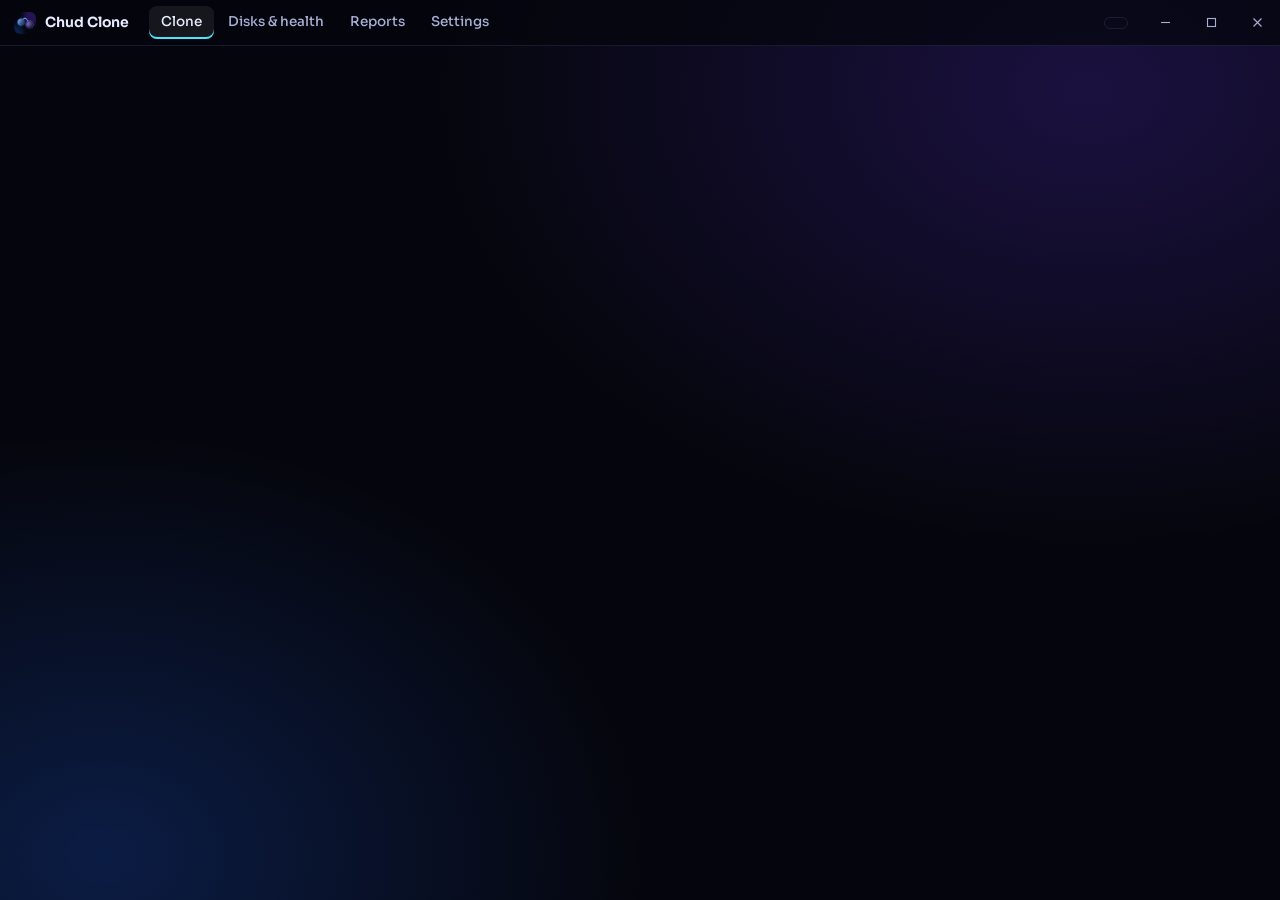
==== crates/app/ui/index.html @ 0db182b3 "Chud Clone 0.1.0: disk cloning and diagnostics for Windows - Rust engine (crates/core): GPT/MBR clon" ====
<!doctype html>
<html lang="fr">
  <head>
    <meta charset="utf-8" />
    <meta name="viewport" content="width=device-width, initial-scale=1" />
    <title>Chud Clone</title>
    <link rel="stylesheet" href="style.css" />
  </head>
  <body>
    <canvas id="cosmos"></canvas>
    <div id="app">
      <header class="titlebar" data-tauri-drag-region>
        <div class="brand"><img src="logo.png" alt="" /><span>Chud Clone</span></div>
        <nav>
          <button data-view="clone" class="active" data-fr="Cloner" data-en="Clone">Cloner</button>
          <button data-view="disks" data-fr="Disques et santé" data-en="Disks &amp; health">Disques et santé</button>
          <button data-view="reports" data-fr="Rapports" data-en="Reports">Rapports</button>
          <button data-view="settings" data-fr="Réglages" data-en="Settings">Réglages</button>
        </nav>
        <div class="grow" data-tauri-drag-region></div>
        <button id="admin" class="admin"></button>
        <div class="win">
          <button id="win-min" aria-label="Réduire" data-afr="Réduire" data-aen="Minimize"><svg viewBox="0 0 11 11"><path d="M1 5.5h9" stroke="currentColor" stroke-width="1.1" /></svg></button>
          <button id="win-max" aria-label="Agrandir" data-afr="Agrandir" data-aen="Maximize"><svg viewBox="0 0 11 11"><rect x="1.5" y="1.5" width="8" height="8" fill="none" stroke="currentColor" stroke-width="1.1" /></svg></button>
          <button id="win-close" aria-label="Fermer" data-afr="Fermer" data-aen="Close"><svg viewBox="0 0 11 11"><path d="M1.5 1.5l8 8M9.5 1.5l-8 8" stroke="currentColor" stroke-width="1.1" /></svg></button>
        </div>
      </header>
      <main id="view"></main>
    </div>
    <div id="modal-root"></div>
    <div id="toasts"></div>
    <script src="cosmos.js"></script>
    <script src="app.js"></script>
  </body>
</html>
---- crates/app/ui/style.css ----
/* Identité Chud : noir profond, nuit, violet sombre, flux cyan → bleu électrique → violet.
   Chud Clone reprend la palette et les polices de Chud Copy. Ici, les disques sont des astres
   et un clonage est un transfert de matière de l'un vers l'autre.
   Pas de backdrop-filter : la profondeur vient de panneaux semi-opaques et de filets de lumière. */

@font-face { font-family: "Sora Variable"; font-weight: 100 800; font-display: swap; src: url("fonts/sora-latin-wght-normal.woff2") format("woff2-variations"); unicode-range: U+0000-00FF, U+0131, U+0152-0153, U+02BB-02BC, U+02C6, U+02DA, U+02DC, U+2000-206F, U+20AC, U+2122, U+2191, U+2193, U+2212, U+2215, U+FEFF, U+FFFD; }
@font-face { font-family: "Sora Variable"; font-weight: 100 800; font-display: swap; src: url("fonts/sora-latin-ext-wght-normal.woff2") format("woff2-variations"); unicode-range: U+0100-02BA, U+02BD-02C5, U+02C7-02CC, U+02CE-02D7, U+02DD-02FF, U+1E00-1E9F, U+1EF2-1EFF, U+2020, U+20A0-20AB, U+20AD-20C0, U+2113, U+2C60-2C7F, U+A720-A7FF; }
@font-face { font-family: "JetBrains Mono Variable"; font-weight: 100 800; font-display: swap; src: url("fonts/jetbrains-mono-latin-wght-normal.woff2") format("woff2-variations"); unicode-range: U+0000-00FF, U+0131, U+0152-0153, U+2000-206F, U+20AC, U+2122, U+2191, U+2193, U+2212, U+2215, U+FEFF, U+FFFD; }
@font-face { font-family: "JetBrains Mono Variable"; font-weight: 100 800; font-display: swap; src: url("fonts/jetbrains-mono-latin-ext-wght-normal.woff2") format("woff2-variations"); unicode-range: U+0100-02BA, U+1E00-1E9F, U+2020, U+20A0-20C0, U+2113; }

:root {
  --void: #05060d;
  --night: #0a0e24;
  --violet-deep: #1a1036;
  --panel: rgba(10, 13, 32, 0.82);
  --panel-solid: #0d1029;
  --raise: rgba(255, 255, 255, 0.04);
  --raise-2: rgba(255, 255, 255, 0.07);
  --line: rgba(146, 170, 255, 0.13);
  --line-strong: rgba(146, 170, 255, 0.26);
  --text: #e8ecff;
  --text-2: #a7b0d4;
  --text-3: #707aa3;
  --cyan: #4fe3ff;
  --electric: #3a7bff;
  --violet: #9a6bff;
  --danger: #ff4f82;
  --danger-soft: rgba(255, 79, 130, 0.14);
  --warn: #ffc56b;
  --warn-soft: rgba(255, 197, 107, 0.12);
  --err: #ff8a5c;
  --ok: #54f0b6;
  --ok-soft: rgba(84, 240, 182, 0.1);
  --flow: linear-gradient(90deg, var(--cyan), var(--electric) 55%, var(--violet));
  --sans: "Sora Variable", "Segoe UI", system-ui, sans-serif;
  --mono: "JetBrains Mono Variable", "Cascadia Mono", Consolas, monospace;
  --radius: 14px;
}

* { box-sizing: border-box; }
html, body { height: 100%; margin: 0; }
body {
  background: radial-gradient(1000px 700px at 85% 10%, #1b1140 0%, transparent 65%), radial-gradient(900px 700px at 8% 95%, #0b1c44 0%, transparent 60%), var(--void);
  color: var(--text);
  font-family: var(--sans);
  font-size: 13.5px;
  line-height: 1.5;
  letter-spacing: -0.005em;
  overflow: hidden;
  user-select: none;
  -webkit-font-smoothing: antialiased;
}
#cosmos { position: fixed; inset: 0; width: 100vw; height: 100vh; z-index: 0; pointer-events: none; }
#app { position: relative; z-index: 1; height: 100%; display: flex; flex-direction: column; }
button, input, select { font: inherit; color: inherit; }
button { background: none; border: 0; cursor: pointer; padding: 0; }
button:disabled { cursor: default; }
:focus-visible { outline: 2px solid var(--cyan); outline-offset: 2px; border-radius: 6px; }
h1, h2, h3, h4, p { margin: 0; }
code, .mono { font-family: var(--mono); font-size: 0.92em; }
.selectable { user-select: text; }
input[type="text"], select {
  background: rgba(3, 5, 16, 0.6); border: 1px solid var(--line); border-radius: 9px; padding: 8px 10px; outline: none; transition: border-color 0.15s;
}
input[type="text"]:focus, select:focus { border-color: var(--cyan); }
select option { background: var(--panel-solid); }
::-webkit-scrollbar { width: 10px; height: 10px; }
::-webkit-scrollbar-thumb { background: rgba(146, 170, 255, 0.18); border-radius: 8px; border: 2px solid transparent; background-clip: padding-box; }
::-webkit-scrollbar-thumb:hover { background: rgba(146, 170, 255, 0.32); background-clip: padding-box; border: 2px solid transparent; }

/* ---------- Barre de titre ---------- */
.titlebar { height: 46px; flex: none; display: flex; align-items: center; gap: 6px; padding: 0 0 0 14px; border-bottom: 1px solid var(--line); background: rgba(5, 6, 13, 0.72); }
.brand { display: flex; align-items: center; gap: 9px; font-weight: 650; font-size: 14px; margin-right: 14px; pointer-events: none; }
.brand img { width: 22px; height: 22px; border-radius: 6px; }
.titlebar nav { display: flex; gap: 2px; }
.titlebar nav button { padding: 6px 12px; border-radius: 8px; color: var(--text-2); font-weight: 500; transition: background 0.15s, color 0.15s; }
.titlebar nav button:hover { background: var(--raise); color: var(--text); }
.titlebar nav button.active { color: var(--text); background: var(--raise-2); box-shadow: inset 0 -2px 0 var(--cyan); }
.titlebar .grow { flex: 1; align-self: stretch; }
.admin { display: flex; align-items: center; gap: 7px; padding: 5px 11px; border-radius: 999px; font-size: 12px; border: 1px solid var(--line); color: var(--text-2); margin-right: 8px; }
.admin.limited { border-color: rgba(255, 197, 107, 0.5); color: var(--warn); background: var(--warn-soft); }
.admin.limited:hover { background: rgba(255, 197, 107, 0.2); }
.admin.full { color: var(--ok); border-color: rgba(84, 240, 182, 0.35); cursor: default; }
.admin .dot { width: 7px; height: 7px; border-radius: 50%; background: currentColor; box-shadow: 0 0 8px currentColor; }
.win { display: flex; align-self: stretch; }
.win button { width: 46px; color: var(--text-2); display: grid; place-items: center; transition: background 0.12s; }
.win button:hover { background: var(--raise-2); color: var(--text); }
.win button#win-close:hover { background: #e03a5e; color: #fff; }
.win svg { width: 11px; height: 11px; }

main#view { flex: 1; min-height: 0; overflow-y: auto; padding: 22px 28px 28px; }
.page { max-width: 1180px; margin: 0 auto; }
/* ---------- Transition d'écran : glitch ----------
   Jouée une seule fois, sur la nouvelle page uniquement (classe posée puis retirée par app.js) :
   aucun décalage vertical, la mise en page finale est en place dès la première image. */
#view.glitch-in { animation: glitch-in 0.46s steps(1, end) both; }
@keyframes glitch-in {
  0% { opacity: 0; }
  6% { opacity: 1; clip-path: inset(14% 0 62% 0); transform: translateX(-16px); filter: drop-shadow(3px 0 rgba(255, 79, 130, 0.85)) drop-shadow(-3px 0 rgba(79, 227, 255, 0.85)); }
  13% { clip-path: inset(52% 0 20% 0); transform: translateX(12px); }
  20% { clip-path: inset(0 0 66% 0); transform: translateX(-7px) skewX(-6deg); }
  27% { clip-path: inset(34% 0 0 0); transform: translateX(9px); }
  34% { clip-path: inset(0); transform: translateX(-4px); filter: drop-shadow(2px 0 rgba(255, 79, 130, 0.65)) drop-shadow(-2px 0 rgba(79, 227, 255, 0.65)); }
  44% { clip-path: inset(70% 0 6% 0); transform: translateX(6px); }
  52% { clip-path: inset(0); transform: none; filter: drop-shadow(1px 0 rgba(255, 79, 130, 0.5)) drop-shadow(-1px 0 rgba(79, 227, 255, 0.5)); }
  70% { transform: translateX(-2px); }
  78% { transform: none; filter: none; }
  100% { opacity: 1; clip-path: none; transform: none; filter: none; }
}
/* Titre : deux copies décalées (cyan / rose) découpées en bandes qui sautent. */
.glitch-text { position: relative; }
.glitch-text::before, .glitch-text::after { content: attr(data-text); position: absolute; inset: 0; pointer-events: none; opacity: 0; }
.glitch-text::before { color: var(--cyan); animation: glitch-a 0.6s steps(1, end) var(--gd, 0s) both; }
.glitch-text::after { color: var(--danger); animation: glitch-b 0.6s steps(1, end) var(--gd, 0s) both; }
@keyframes glitch-a {
  0% { opacity: 0.9; clip-path: inset(0 0 60% 0); transform: translate(-3px, 0); }
  15% { clip-path: inset(40% 0 30% 0); transform: translate(4px, 0); }
  30% { clip-path: inset(70% 0 0 0); transform: translate(-2px, 0); }
  45% { clip-path: inset(10% 0 75% 0); transform: translate(3px, 0); }
  60% { clip-path: inset(55% 0 15% 0); transform: translate(-1px, 0); opacity: 0.6; }
  75%, 100% { opacity: 0; clip-path: inset(0); transform: none; }
}
@keyframes glitch-b {
  0% { opacity: 0.85; clip-path: inset(65% 0 0 0); transform: translate(3px, 0); }
  15% { clip-path: inset(0 0 70% 0); transform: translate(-4px, 0); }
  30% { clip-path: inset(30% 0 45% 0); transform: translate(2px, 0); }
  45% { clip-path: inset(80% 0 0 0); transform: translate(-3px, 0); }
  60% { clip-path: inset(20% 0 60% 0); transform: translate(1px, 0); opacity: 0.5; }
  75%, 100% { opacity: 0; clip-path: inset(0); transform: none; }
}
/* Bandes lumineuses passagères par-dessus la zone de contenu. */
#glitch-fx { position: fixed; pointer-events: none; z-index: 40; overflow: hidden; }
#glitch-fx i { position: absolute; left: 0; display: block; mix-blend-mode: screen; opacity: 0; animation: glitch-bar 0.42s steps(1, end) both; }
@keyframes glitch-bar {
  0% { opacity: 0.55; transform: translateX(0); }
  20% { opacity: 0.35; transform: translateX(var(--dx)); }
  40% { opacity: 0.6; transform: translateX(calc(var(--dx) * -0.6)); }
  60% { opacity: 0.2; transform: translateX(calc(var(--dx) * 0.3)); }
  80%, 100% { opacity: 0; transform: none; }
}
/* Animations réduites : simple fondu, sans déplacement. */
.reduced-motion #view.glitch-in { animation: fade 0.18s ease-out both; }
.reduced-motion .glitch-text::before, .reduced-motion .glitch-text::after { display: none; }
.page-head { display: flex; align-items: flex-end; justify-content: space-between; gap: 16px; margin-bottom: 16px; }
.page-head h1 { font-size: 22px; font-weight: 650; letter-spacing: -0.02em; }
.page-head p { color: var(--text-2); margin-top: 3px; }
.muted { color: var(--text-2); }
.dim { color: var(--text-3); }

/* ---------- Boutons ---------- */
.btn { display: inline-flex; align-items: center; justify-content: center; gap: 8px; padding: 9px 16px; border-radius: 10px; border: 1px solid var(--line-strong); background: var(--raise); font-weight: 550; transition: background 0.15s, border-color 0.15s, transform 0.1s, box-shadow 0.2s; white-space: nowrap; }
.btn:hover:not(:disabled) { background: var(--raise-2); border-color: rgba(146, 170, 255, 0.45); }
.btn:active:not(:disabled) { transform: translateY(1px); }
.btn:disabled { opacity: 0.4; }
.btn.primary { background: var(--flow); border-color: transparent; color: #04101c; font-weight: 650; box-shadow: 0 0 0 rgba(79, 227, 255, 0); }
.btn.primary:hover:not(:disabled) { background: var(--flow); box-shadow: 0 0 22px rgba(79, 227, 255, 0.35); }
.btn.danger { background: linear-gradient(90deg, #ff4f82, #ff7a5c); border-color: transparent; color: #1a0410; font-weight: 650; }
.btn.danger:hover:not(:disabled) { box-shadow: 0 0 22px rgba(255, 79, 130, 0.4); background: linear-gradient(90deg, #ff4f82, #ff7a5c); }
.btn.ghost { border-color: transparent; background: none; color: var(--text-2); }
.btn.ghost:hover:not(:disabled) { color: var(--text); background: var(--raise); }
.btn.small { padding: 6px 11px; font-size: 12.5px; border-radius: 8px; }
.row { display: flex; align-items: center; gap: 10px; }
.row.wrap { flex-wrap: wrap; }
.row.end { justify-content: flex-end; }
.spacer { flex: 1; }

/* ---------- Trajectoire (étapes) ---------- */
.flight { display: flex; align-items: center; margin: 2px 0 22px; }
.flight .node { display: flex; align-items: center; gap: 9px; color: var(--text-3); font-weight: 550; font-size: 12.5px; white-space: nowrap; }
.flight .node .orb { width: 22px; height: 22px; border-radius: 50%; border: 1.5px solid var(--line-strong); display: grid; place-items: center; font-size: 11px; font-family: var(--mono); background: var(--void); transition: all 0.3s; }
.flight .node.done { color: var(--text-2); }
.flight .node.done .orb { border-color: var(--cyan); color: var(--cyan); }
.flight .node.current { color: var(--text); }
.flight .node.current .orb { border-color: transparent; background: var(--flow); color: #04101c; box-shadow: 0 0 16px rgba(79, 227, 255, 0.55); }
.flight .leg { flex: 1; height: 1.5px; margin: 0 12px; background: var(--line); position: relative; overflow: hidden; min-width: 24px; }
.flight .leg.done { background: linear-gradient(90deg, var(--cyan), var(--electric)); }
.flight .leg.active::after { content: ""; position: absolute; inset: 0; background: linear-gradient(90deg, transparent, var(--cyan), transparent); animation: leg 1.6s linear infinite; }
@keyframes leg { from { transform: translateX(-100%); } to { transform: translateX(100%); } }

/* ---------- Cartes de disques (astres) ---------- */
.disk-grid { display: grid; grid-template-columns: repeat(auto-fill, minmax(330px, 1fr)); gap: 14px; }
.disk { position: relative; text-align: left; display: grid; grid-template-columns: 76px 1fr; gap: 14px; padding: 14px 16px 14px 12px; border-radius: var(--radius); border: 1px solid var(--line); background: var(--panel); transition: border-color 0.18s, transform 0.18s, box-shadow 0.25s, background 0.2s; }
button.disk:hover:not(:disabled) { border-color: rgba(146, 170, 255, 0.45); transform: translateY(-2px); background: rgba(14, 18, 44, 0.9); }
.disk.selected { border-color: var(--cyan); box-shadow: 0 0 0 1px var(--cyan), 0 0 34px rgba(79, 227, 255, 0.18); }
.disk.selected.dest { border-color: var(--violet); box-shadow: 0 0 0 1px var(--violet), 0 0 34px rgba(154, 107, 255, 0.22); }
.disk:disabled, .disk.locked { opacity: 0.5; }
.disk .planet { width: 76px; height: 76px; align-self: center; }
.disk .planet svg { width: 100%; height: 100%; overflow: visible; }
button.disk:hover:not(:disabled) .planet svg .spin { animation-duration: 6s; }
.disk h3 { font-size: 14.5px; font-weight: 620; line-height: 1.25; overflow: hidden; text-overflow: ellipsis; white-space: nowrap; }
.disk .sub { color: var(--text-2); font-size: 12px; margin-top: 2px; }
.disk .cap { display: flex; align-items: baseline; gap: 8px; margin-top: 8px; }
.disk .cap b { font-size: 17px; font-weight: 650; letter-spacing: -0.02em; }
.disk .cap span { color: var(--text-2); font-size: 12px; }
.role-tag { position: absolute; top: -9px; left: 14px; padding: 1px 9px; border-radius: 999px; font-size: 10.5px; font-weight: 700; letter-spacing: 0.08em; text-transform: uppercase; background: var(--cyan); color: #04101c; }
.role-tag.dest { background: var(--violet); color: #fff; }
.chips { display: flex; flex-wrap: wrap; gap: 5px; margin-top: 8px; }
.chip { display: inline-flex; align-items: center; gap: 5px; padding: 1.5px 8px; border-radius: 999px; font-size: 11px; border: 1px solid var(--line); color: var(--text-2); background: var(--raise); white-space: nowrap; }
.chip.ok { color: var(--ok); border-color: rgba(84, 240, 182, 0.35); background: var(--ok-soft); }
.chip.warn { color: var(--warn); border-color: rgba(255, 197, 107, 0.4); background: var(--warn-soft); }
.chip.bad { color: var(--danger); border-color: rgba(255, 79, 130, 0.45); background: var(--danger-soft); }
.chip.sys { color: var(--violet); border-color: rgba(154, 107, 255, 0.45); background: rgba(154, 107, 255, 0.1); }

/* Bande de partitions */
.strip { display: flex; height: 9px; border-radius: 5px; overflow: hidden; background: rgba(255, 255, 255, 0.05); margin-top: 9px; gap: 1.5px; }
.strip i { display: block; min-width: 3px; position: relative; background: #3b4470; }
.strip i > u { position: absolute; left: 0; top: 0; bottom: 0; background: rgba(255, 255, 255, 0.35); }
.strip.big { height: 30px; border-radius: 8px; gap: 2px; }
.strip.big i { display: grid; place-items: center; font-style: normal; font-size: 10.5px; font-weight: 600; color: rgba(4, 10, 24, 0.85); overflow: hidden; white-space: nowrap; }
.strip .free { background: repeating-linear-gradient(135deg, rgba(255, 255, 255, 0.05) 0 6px, transparent 6px 12px); }
.p-esp { background: #4fe3ff !important; } .p-msr { background: #5a6699 !important; } .p-data { background: #3a7bff !important; } .p-rec { background: #9a6bff !important; }
.p-linux { background: #54f0b6 !important; } .p-other { background: #8892b8 !important; }
.legend { display: flex; flex-wrap: wrap; gap: 12px; margin-top: 8px; font-size: 11.5px; color: var(--text-2); }
.hdot { display: inline-block; width: 7px; height: 7px; border-radius: 50%; margin-left: 4px; vertical-align: middle; background: var(--text-3); }
.hdot.good { background: var(--ok, #54f0b6); box-shadow: 0 0 6px #54f0b6; }
.hdot.watch { background: #ffc56b; box-shadow: 0 0 6px #ffc56b; }
.hdot.bad { background: #ff4f82; box-shadow: 0 0 6px #ff4f82; }
.scan-map { margin-top: 14px; border-radius: 12px; border: 1px solid var(--line); background: radial-gradient(ellipse at 30% 20%, rgba(58, 123, 255, 0.08), transparent 60%), rgba(2, 3, 10, 0.6); padding: 8px; }
.scan-map canvas { display: block; width: 100%; }
.scan-pct { font-size: 30px; font-weight: 700; letter-spacing: -0.03em; font-variant-numeric: tabular-nums; }
.scan-pct small { font-size: 15px; color: var(--text-2); margin-left: 2px; }
.scan-legend b { color: var(--text); font-weight: 600; margin-left: 3px; }
.hchart { width: 100%; height: 150px; display: block; border-radius: 10px; background: rgba(255, 255, 255, 0.02); border: 1px solid var(--line); }
.legend span::before { content: ""; display: inline-block; width: 8px; height: 8px; border-radius: 2px; margin-right: 6px; background: var(--c); }

.addcard { display: grid; place-items: center; text-align: center; gap: 6px; padding: 18px; border-radius: var(--radius); border: 1px dashed var(--line-strong); color: var(--text-2); min-height: 118px; transition: all 0.18s; }
.addcard:hover { color: var(--text); border-color: var(--cyan); background: rgba(79, 227, 255, 0.05); }
.addcard b { font-weight: 600; }

.footer-bar { position: sticky; bottom: -28px; margin: 20px -28px -28px; padding: 14px 28px; display: flex; align-items: center; gap: 12px; background: linear-gradient(180deg, transparent, rgba(5, 6, 13, 0.92) 35%); }

/* ---------- Panneaux ---------- */
.panel { border: 1px solid var(--line); background: var(--panel); border-radius: var(--radius); padding: 16px 18px; }
.panel + .panel { margin-top: 14px; }
.panel h2 { font-size: 12px; font-weight: 650; letter-spacing: 0.09em; text-transform: uppercase; color: var(--cyan); margin-bottom: 12px; }
.cols { display: grid; grid-template-columns: 1fr 1fr; gap: 14px; }
.kv { display: grid; grid-template-columns: 130px 1fr; gap: 3px 12px; }
.kv dt { color: var(--text-3); }
.kv dd { margin: 0; overflow-wrap: anywhere; }
dl { margin: 0; }
table.t { width: 100%; border-collapse: collapse; font-size: 12.5px; }
table.t th, table.t td { text-align: left; padding: 6px 8px; border-bottom: 1px solid var(--line); vertical-align: top; }
table.t th { color: var(--text-3); font-weight: 550; font-size: 11.5px; text-transform: uppercase; letter-spacing: 0.05em; }
table.t td.num { text-align: right; font-variant-numeric: tabular-nums; white-space: nowrap; }
table.t tr:last-child td { border-bottom: 0; }

/* Constats */
.findings { display: grid; gap: 8px; }
.finding { display: grid; grid-template-columns: 26px 1fr; gap: 10px; padding: 10px 12px; border-radius: 10px; border: 1px solid var(--line); background: var(--raise); }
.finding .ico { width: 24px; height: 24px; border-radius: 50%; display: grid; place-items: center; font-weight: 700; font-size: 12.5px; font-family: var(--mono); }
.finding b { font-weight: 600; }
.finding p { color: var(--text-2); margin-top: 2px; }
.finding .tag { font-size: 10.5px; text-transform: uppercase; letter-spacing: 0.07em; font-weight: 700; margin-right: 8px; }
.finding.info .ico { background: rgba(79, 227, 255, 0.14); color: var(--cyan); } .finding.info .tag { color: var(--cyan); }
.finding.warning { border-color: rgba(255, 197, 107, 0.35); background: var(--warn-soft); } .finding.warning .ico { background: rgba(255, 197, 107, 0.2); color: var(--warn); } .finding.warning .tag { color: var(--warn); }
.finding.error { border-color: rgba(255, 138, 92, 0.4); background: rgba(255, 138, 92, 0.09); } .finding.error .ico { background: rgba(255, 138, 92, 0.2); color: var(--err); } .finding.error .tag { color: var(--err); }
.finding.critical { border-color: rgba(255, 79, 130, 0.55); background: var(--danger-soft); } .finding.critical .ico { background: rgba(255, 79, 130, 0.25); color: var(--danger); } .finding.critical .tag { color: var(--danger); }
.finding .block { color: var(--danger); font-weight: 700; }

/* ---------- Vérification (étape 3) ---------- */
.route { display: grid; grid-template-columns: 1fr 120px 1fr; align-items: center; gap: 8px; }
.route .end { display: grid; grid-template-columns: 86px 1fr; gap: 14px; align-items: center; }
.route .end .planet { width: 86px; height: 86px; }
.route .end .planet svg { width: 100%; height: 100%; overflow: visible; }
.route .end .lbl { font-size: 10.5px; font-weight: 700; letter-spacing: 0.1em; text-transform: uppercase; }
.route .end.src .lbl { color: var(--cyan); } .route .end.dst .lbl { color: var(--violet); }
.route .end h3 { font-size: 15.5px; font-weight: 640; }
.route .arrow { height: 2px; background: var(--flow); position: relative; border-radius: 2px; }
.route .arrow::after { content: ""; position: absolute; right: -2px; top: -5px; border: 6px solid transparent; border-left-color: var(--violet); }
.route .arrow::before { content: ""; position: absolute; top: -3px; left: 0; width: 8px; height: 8px; border-radius: 50%; background: #fff; box-shadow: 0 0 12px var(--cyan); animation: travel 2.2s ease-in-out infinite; }
@keyframes travel { 0% { left: 0; opacity: 0; } 15% { opacity: 1; } 85% { opacity: 1; } 100% { left: calc(100% - 10px); opacity: 0; } }
.danger-zone { border: 1px solid rgba(255, 79, 130, 0.5); background: linear-gradient(180deg, rgba(255, 79, 130, 0.12), rgba(255, 79, 130, 0.05)); border-radius: var(--radius); padding: 16px 18px; }
.danger-zone h2 { color: var(--danger); }
.danger-zone .big { font-size: 15px; font-weight: 600; }
.danger-zone input { width: 190px; font-family: var(--mono); letter-spacing: 0.12em; text-transform: uppercase; border-color: rgba(255, 79, 130, 0.5); }
.danger-zone input.good { border-color: var(--ok); color: var(--ok); }
details.adv { border: 1px solid var(--line); border-radius: 10px; background: var(--raise); }
details.adv summary { padding: 10px 14px; cursor: pointer; font-weight: 550; color: var(--text-2); list-style: none; display: flex; align-items: center; gap: 8px; }
details.adv summary::before { content: "›"; display: inline-block; transition: transform 0.15s; font-size: 16px; }
details.adv[open] summary::before { transform: rotate(90deg); }
details.adv .body { padding: 4px 14px 14px; display: grid; gap: 12px; }
.opt { display: grid; grid-template-columns: 240px 1fr; gap: 12px; align-items: start; }
.panel > .opt + .opt { margin-top: 14px; }
.opt label { font-weight: 550; }
.opt small { display: block; color: var(--text-3); margin-top: 3px; font-size: 12px; }
.opt select { width: 100%; }
.toggle { display: inline-flex; align-items: center; gap: 9px; cursor: pointer; }
.toggle input { appearance: none; width: 36px; height: 20px; border-radius: 999px; background: rgba(255, 255, 255, 0.12); position: relative; transition: background 0.2s; cursor: pointer; margin: 0; }
.toggle input::after { content: ""; position: absolute; top: 2px; left: 2px; width: 16px; height: 16px; border-radius: 50%; background: #fff; transition: transform 0.2s; }
.toggle input:checked { background: var(--electric); }
.toggle input:checked::after { transform: translateX(16px); }

/* ---------- Clonage en cours ---------- */
.scene { position: relative; height: 300px; border-radius: 18px; border: 1px solid var(--line); background: radial-gradient(600px 260px at 50% 110%, rgba(58, 123, 255, 0.14), transparent 70%), rgba(6, 8, 22, 0.6); overflow: hidden; }
.scene canvas { position: absolute; inset: 0; width: 100%; height: 100%; }
.scene .body { position: absolute; top: 50%; width: 150px; transform: translateY(-58%); text-align: center; }
.scene .body.src { left: 7%; } .scene .body.dst { right: 7%; }
.scene .body .planet { width: 130px; height: 130px; margin: 0 auto; }
.scene .body .planet svg { width: 100%; height: 100%; overflow: visible; }
.scene .body .name { margin-top: 10px; font-weight: 600; font-size: 12.5px; white-space: nowrap; overflow: hidden; text-overflow: ellipsis; }
.scene .body .lbl { font-size: 10px; font-weight: 700; letter-spacing: 0.12em; text-transform: uppercase; }
.scene .body.src .lbl { color: var(--cyan); } .scene .body.dst .lbl { color: var(--violet); }
.ring { position: absolute; left: 50%; top: 50%; width: 176px; height: 176px; transform: translate(-50%, -54%); }
.ring svg { width: 100%; height: 100%; transform: rotate(-90deg); }
.ring .track { fill: rgba(5, 6, 13, 0.75); stroke: rgba(146, 170, 255, 0.14); stroke-width: 7; }
.ring .bar { fill: none; stroke: url(#ringflow); stroke-width: 7; stroke-linecap: round; transition: stroke-dashoffset 0.35s ease-out; filter: drop-shadow(0 0 6px rgba(79, 227, 255, 0.55)); }
.ring .txt { position: absolute; inset: 0; display: grid; place-content: center; text-align: center; }
.ring .pct { font-size: 34px; font-weight: 680; letter-spacing: -0.03em; font-variant-numeric: tabular-nums; line-height: 1; }
.ring .pct small { font-size: 16px; font-weight: 500; color: var(--text-2); margin-left: 2px; }
.ring .ph { font-size: 11px; color: var(--text-2); margin-top: 6px; max-width: 130px; line-height: 1.25; }
.phases { display: flex; gap: 8px; margin-top: 14px; }
.phases .ph { flex: 1; padding: 8px 10px; border-radius: 10px; border: 1px solid var(--line); background: var(--raise); font-size: 12px; color: var(--text-3); display: flex; align-items: center; gap: 8px; }
.phases .ph .d { width: 8px; height: 8px; border-radius: 50%; background: currentColor; opacity: 0.5; flex: none; }
.phases .ph.done { color: var(--ok); } .phases .ph.done .d { opacity: 1; }
.phases .ph.now { color: var(--text); border-color: rgba(79, 227, 255, 0.5); background: rgba(79, 227, 255, 0.07); }
.phases .ph.now .d { background: var(--cyan); opacity: 1; box-shadow: 0 0 10px var(--cyan); animation: pulse 1.2s ease-in-out infinite; }
@keyframes pulse { 50% { transform: scale(1.6); opacity: 0.6; } }
.stats { display: grid; grid-template-columns: repeat(4, 1fr); gap: 10px; margin-top: 14px; }
.stat { border: 1px solid var(--line); background: var(--panel); border-radius: 12px; padding: 11px 14px; }
.stat .k { color: var(--text-3); font-size: 11px; text-transform: uppercase; letter-spacing: 0.07em; font-weight: 600; }
.stat .v { font-size: 19px; font-weight: 640; margin-top: 3px; font-variant-numeric: tabular-nums; letter-spacing: -0.02em; white-space: nowrap; }
.stat .v small { font-size: 12px; color: var(--text-2); font-weight: 500; margin-left: 3px; }
.stat.alert { border-color: rgba(255, 197, 107, 0.5); background: var(--warn-soft); } .stat.alert .v { color: var(--warn); }
.stat.bad { border-color: rgba(255, 79, 130, 0.5); background: var(--danger-soft); } .stat.bad .v { color: var(--danger); }
.log { margin-top: 14px; border: 1px solid var(--line); border-radius: 12px; background: rgba(3, 4, 11, 0.75); }
.log summary { padding: 9px 14px; cursor: pointer; color: var(--text-2); font-weight: 550; list-style: none; }
.log pre { margin: 0; padding: 4px 14px 12px; max-height: 190px; overflow: auto; font-family: var(--mono); font-size: 11.5px; line-height: 1.55; white-space: pre-wrap; user-select: text; }
.log .w { color: var(--warn); } .log .e { color: var(--danger); } .log .t { color: var(--text-3); }

/* ---------- Résultat ---------- */
.verdict { display: grid; grid-template-columns: 92px 1fr; gap: 18px; align-items: center; padding: 20px 22px; border-radius: 18px; border: 1px solid; }
.verdict .badge { width: 92px; height: 92px; }
.verdict h1 { font-size: 23px; font-weight: 680; letter-spacing: -0.02em; }
.verdict ul { margin: 8px 0 0; padding-left: 18px; color: var(--text-2); }
.verdict li + li { margin-top: 4px; }
.verdict.ok { border-color: rgba(84, 240, 182, 0.5); background: linear-gradient(135deg, rgba(84, 240, 182, 0.12), rgba(79, 227, 255, 0.04)); } .verdict.ok h1 { color: var(--ok); }
.verdict.warn { border-color: rgba(255, 197, 107, 0.55); background: linear-gradient(135deg, rgba(255, 197, 107, 0.13), rgba(255, 197, 107, 0.03)); } .verdict.warn h1 { color: var(--warn); }
.verdict.incomplete { border-color: rgba(255, 138, 92, 0.6); background: linear-gradient(135deg, rgba(255, 138, 92, 0.14), rgba(255, 138, 92, 0.03)); } .verdict.incomplete h1 { color: var(--err); }
.verdict.failed { border-color: rgba(255, 79, 130, 0.6); background: linear-gradient(135deg, rgba(255, 79, 130, 0.16), rgba(255, 79, 130, 0.04)); } .verdict.failed h1 { color: var(--danger); }
.checks { display: grid; gap: 6px; }
.check { display: flex; gap: 10px; align-items: baseline; }
.check .s { width: 18px; flex: none; font-family: var(--mono); font-weight: 700; text-align: center; }
.check.y .s { color: var(--ok); } .check.n .s { color: var(--danger); } .check.u .s { color: var(--warn); }
.steps-next { counter-reset: n; display: grid; gap: 8px; padding: 0; margin: 0; list-style: none; }
.steps-next li { counter-increment: n; display: grid; grid-template-columns: 26px 1fr; gap: 10px; }
.steps-next li::before { content: counter(n); width: 22px; height: 22px; border-radius: 50%; border: 1px solid var(--cyan); color: var(--cyan); display: grid; place-items: center; font-size: 11.5px; font-family: var(--mono); }

/* ---------- Disques et santé ---------- */
.split { display: grid; grid-template-columns: 330px 1fr; gap: 16px; align-items: start; }
.disk-list { display: grid; gap: 10px; position: sticky; top: 0; }
.disk.mini { grid-template-columns: 46px 1fr; padding: 10px 12px 10px 10px; gap: 11px; }
.disk.mini .planet { width: 46px; height: 46px; }
.gauge { display: flex; align-items: center; gap: 14px; }
.gauge .lv { width: 14px; height: 14px; border-radius: 50%; box-shadow: 0 0 14px currentColor; background: currentColor; flex: none; }
.lv.good { color: var(--ok); } .lv.watch { color: var(--warn); } .lv.bad { color: var(--danger); } .lv.unknown { color: var(--text-3); }
.metrics { display: grid; grid-template-columns: repeat(4, 1fr); gap: 10px; margin-top: 12px; }

/* ---------- Modale et notifications ---------- */
.overlay { position: fixed; inset: 0; z-index: 50; background: rgba(2, 3, 9, 0.78); display: grid; place-items: center; animation: fade 0.18s; padding: 24px; }
@keyframes fade { from { opacity: 0; } }
.modal { width: min(640px, 100%); max-height: 100%; overflow: auto; border-radius: 18px; border: 1px solid var(--line-strong); background: var(--panel-solid); padding: 22px 24px; box-shadow: 0 30px 90px rgba(0, 0, 0, 0.6); animation: pop 0.2s ease-out; }
@keyframes pop { from { transform: scale(0.96); opacity: 0; } }
.modal h2 { font-size: 18px; font-weight: 650; margin-bottom: 10px; }
.modal p + p { margin-top: 8px; }
.modal .actions { display: flex; justify-content: flex-end; gap: 10px; margin-top: 20px; flex-wrap: wrap; }
#toasts { position: fixed; right: 20px; bottom: 20px; z-index: 60; display: grid; gap: 8px; }
.toast { padding: 10px 14px; border-radius: 10px; background: var(--panel-solid); border: 1px solid var(--line-strong); box-shadow: 0 10px 30px rgba(0, 0, 0, 0.5); max-width: 420px; animation: pop 0.2s; }
.toast.err { border-color: rgba(255, 79, 130, 0.6); }
.empty { text-align: center; padding: 50px 20px; color: var(--text-2); }
.loader { width: 34px; height: 34px; margin: 0 auto 12px; border-radius: 50%; border: 2px solid var(--line); border-top-color: var(--cyan); animation: rot 0.9s linear infinite; }
@keyframes rot { to { transform: rotate(360deg); } }
.orbit-loader { position: relative; width: 70px; height: 70px; margin: 0 auto 14px; }
.orbit-loader::before { content: ""; position: absolute; inset: 22px; border-radius: 50%; background: radial-gradient(circle at 35% 30%, #cfe9ff, var(--electric)); box-shadow: 0 0 22px rgba(79, 227, 255, 0.5); }
.orbit-loader::after { content: ""; position: absolute; inset: 0; border-radius: 50%; border: 1px solid var(--line-strong); border-top-color: var(--cyan); animation: rot 1.3s linear infinite; }

/* Astres : rotation lente des détails */
.spin { transform-box: fill-box; transform-origin: center; animation: rot 60s linear infinite; }
.twinkle { animation: tw 2.6s ease-in-out infinite; }
@keyframes tw { 50% { opacity: 0.35; } }

.no-motion *, .no-motion *::before, .no-motion *::after { animation: none !important; transition: none !important; }
@media (prefers-reduced-motion: reduce) { *, *::before, *::after { animation-duration: 0.001s !important; animation-iteration-count: 1 !important; } }

.grow-tag { color: var(--cyan); font-size: 12px; margin-top: 2px; }
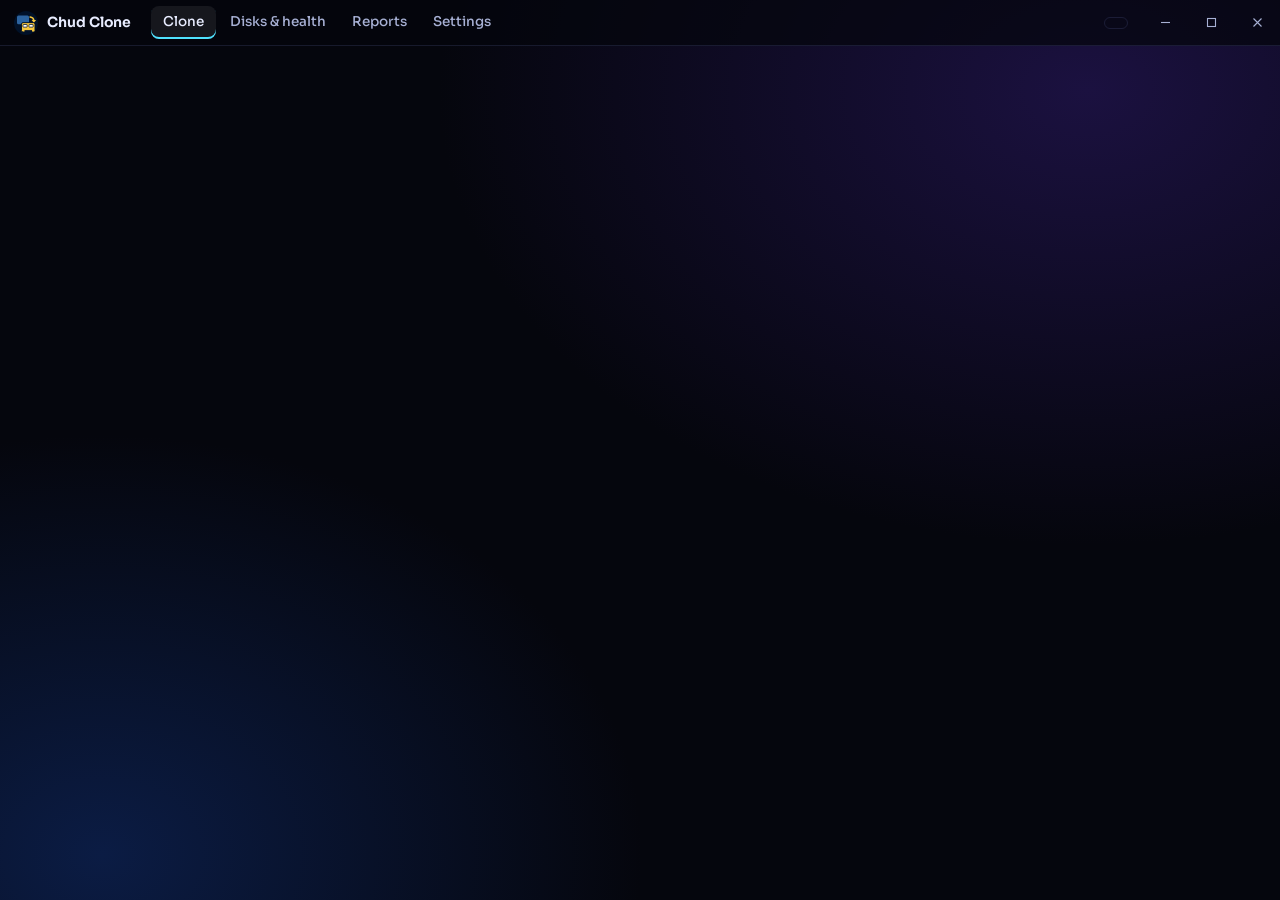
==== commit 07944660: "Chud Clone 0.2.1: fix stall when cloning to a new image, new icon, admin start - Image files are now" ====
--- a/crates/app/ui/index.html
+++ b/crates/app/ui/index.html
@@ -10,7 +10,7 @@
     <canvas id="cosmos"></canvas>
     <div id="app">
       <header class="titlebar" data-tauri-drag-region>
-        <div class="brand"><img src="logo.png" alt="" /><span>Chud Clone</span></div>
+        <div class="brand"><img src="logo-tiny.svg" alt="" /><span>Chud Clone</span></div>
         <nav>
           <button data-view="clone" class="active" data-fr="Cloner" data-en="Clone">Cloner</button>
           <button data-view="disks" data-fr="Disques et santé" data-en="Disks &amp; health">Disques et santé</button>
--- a/crates/app/ui/style.css
+++ b/crates/app/ui/style.css
@@ -1,7 +1,7 @@
-/* Identité Chud : noir profond, nuit, violet sombre, flux cyan → bleu électrique → violet.
-   Chud Clone reprend la palette et les polices de Chud Copy. Ici, les disques sont des astres
-   et un clonage est un transfert de matière de l'un vers l'autre.
-   Pas de backdrop-filter : la profondeur vient de panneaux semi-opaques et de filets de lumière. */
+/* Chud identity: deep black, night, dark violet, cyan → electric blue → violet flow.
+   Chud Clone reuses the palette and fonts of Chud Copy. Here disks are celestial bodies
+   and a clone is a transfer of matter from one to the other.
+   No backdrop-filter: depth comes from semi-opaque panels and thin light lines. */
 
 @font-face { font-family: "Sora Variable"; font-weight: 100 800; font-display: swap; src: url("fonts/sora-latin-wght-normal.woff2") format("woff2-variations"); unicode-range: U+0000-00FF, U+0131, U+0152-0153, U+02BB-02BC, U+02C6, U+02DA, U+02DC, U+2000-206F, U+20AC, U+2122, U+2191, U+2193, U+2212, U+2215, U+FEFF, U+FFFD; }
 @font-face { font-family: "Sora Variable"; font-weight: 100 800; font-display: swap; src: url("fonts/sora-latin-ext-wght-normal.woff2") format("woff2-variations"); unicode-range: U+0100-02BA, U+02BD-02C5, U+02C7-02CC, U+02CE-02D7, U+02DD-02FF, U+1E00-1E9F, U+1EF2-1EFF, U+2020, U+20A0-20AB, U+20AD-20C0, U+2113, U+2C60-2C7F, U+A720-A7FF; }
@@ -71,7 +71,7 @@
 /* ---------- Barre de titre ---------- */
 .titlebar { height: 46px; flex: none; display: flex; align-items: center; gap: 6px; padding: 0 0 0 14px; border-bottom: 1px solid var(--line); background: rgba(5, 6, 13, 0.72); }
 .brand { display: flex; align-items: center; gap: 9px; font-weight: 650; font-size: 14px; margin-right: 14px; pointer-events: none; }
-.brand img { width: 22px; height: 22px; border-radius: 6px; }
+.brand img { width: 24px; height: 24px; }
 .titlebar nav { display: flex; gap: 2px; }
 .titlebar nav button { padding: 6px 12px; border-radius: 8px; color: var(--text-2); font-weight: 500; transition: background 0.15s, color 0.15s; }
 .titlebar nav button:hover { background: var(--raise); color: var(--text); }
@@ -90,55 +90,46 @@
 
 main#view { flex: 1; min-height: 0; overflow-y: auto; padding: 22px 28px 28px; }
 .page { max-width: 1180px; margin: 0 auto; }
-/* ---------- Transition d'écran : glitch ----------
-   Jouée une seule fois, sur la nouvelle page uniquement (classe posée puis retirée par app.js) :
-   aucun décalage vertical, la mise en page finale est en place dès la première image. */
-#view.glitch-in { animation: glitch-in 0.46s steps(1, end) both; }
+/* ---------- Screen transition: glitch ----------
+   Played once, on the new page only (class set then removed by app.js):
+   no vertical shift, the final layout is in place from the first frame. */
+#view.glitch-in { animation: glitch-in 0.32s steps(1, end) both; }
 @keyframes glitch-in {
   0% { opacity: 0; }
-  6% { opacity: 1; clip-path: inset(14% 0 62% 0); transform: translateX(-16px); filter: drop-shadow(3px 0 rgba(255, 79, 130, 0.85)) drop-shadow(-3px 0 rgba(79, 227, 255, 0.85)); }
-  13% { clip-path: inset(52% 0 20% 0); transform: translateX(12px); }
-  20% { clip-path: inset(0 0 66% 0); transform: translateX(-7px) skewX(-6deg); }
-  27% { clip-path: inset(34% 0 0 0); transform: translateX(9px); }
-  34% { clip-path: inset(0); transform: translateX(-4px); filter: drop-shadow(2px 0 rgba(255, 79, 130, 0.65)) drop-shadow(-2px 0 rgba(79, 227, 255, 0.65)); }
-  44% { clip-path: inset(70% 0 6% 0); transform: translateX(6px); }
-  52% { clip-path: inset(0); transform: none; filter: drop-shadow(1px 0 rgba(255, 79, 130, 0.5)) drop-shadow(-1px 0 rgba(79, 227, 255, 0.5)); }
-  70% { transform: translateX(-2px); }
-  78% { transform: none; filter: none; }
+  8% { opacity: 1; clip-path: inset(30% 0 52% 0); transform: translateX(-5px); filter: drop-shadow(1.5px 0 rgba(255, 79, 130, 0.5)) drop-shadow(-1.5px 0 rgba(79, 227, 255, 0.5)); }
+  20% { clip-path: inset(0); transform: translateX(3px); }
+  34% { clip-path: inset(62% 0 18% 0); transform: translateX(-2px); filter: drop-shadow(1px 0 rgba(255, 79, 130, 0.35)) drop-shadow(-1px 0 rgba(79, 227, 255, 0.35)); }
+  46% { clip-path: inset(0); transform: none; }
+  70% { filter: none; }
   100% { opacity: 1; clip-path: none; transform: none; filter: none; }
 }
-/* Titre : deux copies décalées (cyan / rose) découpées en bandes qui sautent. */
+/* Title: two faint offset copies (cyan / pink) cut into a few bands. */
 .glitch-text { position: relative; }
 .glitch-text::before, .glitch-text::after { content: attr(data-text); position: absolute; inset: 0; pointer-events: none; opacity: 0; }
-.glitch-text::before { color: var(--cyan); animation: glitch-a 0.6s steps(1, end) var(--gd, 0s) both; }
-.glitch-text::after { color: var(--danger); animation: glitch-b 0.6s steps(1, end) var(--gd, 0s) both; }
+.glitch-text::before { color: var(--cyan); animation: glitch-a 0.42s steps(1, end) var(--gd, 0s) both; }
+.glitch-text::after { color: var(--danger); animation: glitch-b 0.42s steps(1, end) var(--gd, 0s) both; }
 @keyframes glitch-a {
-  0% { opacity: 0.9; clip-path: inset(0 0 60% 0); transform: translate(-3px, 0); }
-  15% { clip-path: inset(40% 0 30% 0); transform: translate(4px, 0); }
-  30% { clip-path: inset(70% 0 0 0); transform: translate(-2px, 0); }
-  45% { clip-path: inset(10% 0 75% 0); transform: translate(3px, 0); }
-  60% { clip-path: inset(55% 0 15% 0); transform: translate(-1px, 0); opacity: 0.6; }
-  75%, 100% { opacity: 0; clip-path: inset(0); transform: none; }
+  0% { opacity: 0.45; clip-path: inset(0 0 62% 0); transform: translate(-2px, 0); }
+  25% { clip-path: inset(48% 0 28% 0); transform: translate(1.5px, 0); }
+  50% { clip-path: inset(72% 0 0 0); transform: translate(-1px, 0); opacity: 0.3; }
+  70%, 100% { opacity: 0; clip-path: inset(0); transform: none; }
 }
 @keyframes glitch-b {
-  0% { opacity: 0.85; clip-path: inset(65% 0 0 0); transform: translate(3px, 0); }
-  15% { clip-path: inset(0 0 70% 0); transform: translate(-4px, 0); }
-  30% { clip-path: inset(30% 0 45% 0); transform: translate(2px, 0); }
-  45% { clip-path: inset(80% 0 0 0); transform: translate(-3px, 0); }
-  60% { clip-path: inset(20% 0 60% 0); transform: translate(1px, 0); opacity: 0.5; }
-  75%, 100% { opacity: 0; clip-path: inset(0); transform: none; }
-}
-/* Bandes lumineuses passagères par-dessus la zone de contenu. */
+  0% { opacity: 0.4; clip-path: inset(66% 0 0 0); transform: translate(2px, 0); }
+  25% { clip-path: inset(0 0 72% 0); transform: translate(-1.5px, 0); }
+  50% { clip-path: inset(30% 0 50% 0); transform: translate(1px, 0); opacity: 0.25; }
+  70%, 100% { opacity: 0; clip-path: inset(0); transform: none; }
+}
+/* A few faint bands passing over the content area. */
 #glitch-fx { position: fixed; pointer-events: none; z-index: 40; overflow: hidden; }
-#glitch-fx i { position: absolute; left: 0; display: block; mix-blend-mode: screen; opacity: 0; animation: glitch-bar 0.42s steps(1, end) both; }
+#glitch-fx i { position: absolute; left: 0; display: block; mix-blend-mode: screen; opacity: 0; animation: glitch-bar 0.3s steps(1, end) both; }
 @keyframes glitch-bar {
-  0% { opacity: 0.55; transform: translateX(0); }
-  20% { opacity: 0.35; transform: translateX(var(--dx)); }
-  40% { opacity: 0.6; transform: translateX(calc(var(--dx) * -0.6)); }
-  60% { opacity: 0.2; transform: translateX(calc(var(--dx) * 0.3)); }
+  0% { opacity: 0.3; transform: translateX(0); }
+  30% { opacity: 0.18; transform: translateX(var(--dx)); }
+  60% { opacity: 0.1; transform: translateX(calc(var(--dx) * -0.5)); }
   80%, 100% { opacity: 0; transform: none; }
 }
-/* Animations réduites : simple fondu, sans déplacement. */
+/* Reduced motion: a simple fade, no movement. */
 .reduced-motion #view.glitch-in { animation: fade 0.18s ease-out both; }
 .reduced-motion .glitch-text::before, .reduced-motion .glitch-text::after { display: none; }
 .page-head { display: flex; align-items: flex-end; justify-content: space-between; gap: 16px; margin-bottom: 16px; }
@@ -164,7 +155,7 @@
 .row.end { justify-content: flex-end; }
 .spacer { flex: 1; }
 
-/* ---------- Trajectoire (étapes) ---------- */
+/* ---------- Path (steps) ---------- */
 .flight { display: flex; align-items: center; margin: 2px 0 22px; }
 .flight .node { display: flex; align-items: center; gap: 9px; color: var(--text-3); font-weight: 550; font-size: 12.5px; white-space: nowrap; }
 .flight .node .orb { width: 22px; height: 22px; border-radius: 50%; border: 1.5px solid var(--line-strong); display: grid; place-items: center; font-size: 11px; font-family: var(--mono); background: var(--void); transition: all 0.3s; }
@@ -257,7 +248,7 @@
 .finding.critical { border-color: rgba(255, 79, 130, 0.55); background: var(--danger-soft); } .finding.critical .ico { background: rgba(255, 79, 130, 0.25); color: var(--danger); } .finding.critical .tag { color: var(--danger); }
 .finding .block { color: var(--danger); font-weight: 700; }
 
-/* ---------- Vérification (étape 3) ---------- */
+/* ---------- Review (step 3) ---------- */
 .route { display: grid; grid-template-columns: 1fr 120px 1fr; align-items: center; gap: 8px; }
 .route .end { display: grid; grid-template-columns: 86px 1fr; gap: 14px; align-items: center; }
 .route .end .planet { width: 86px; height: 86px; }
@@ -290,7 +281,7 @@
 .toggle input:checked { background: var(--electric); }
 .toggle input:checked::after { transform: translateX(16px); }
 
-/* ---------- Clonage en cours ---------- */
+/* ---------- Clone running ---------- */
 .scene { position: relative; height: 300px; border-radius: 18px; border: 1px solid var(--line); background: radial-gradient(600px 260px at 50% 110%, rgba(58, 123, 255, 0.14), transparent 70%), rgba(6, 8, 22, 0.6); overflow: hidden; }
 .scene canvas { position: absolute; inset: 0; width: 100%; height: 100%; }
 .scene .body { position: absolute; top: 50%; width: 150px; transform: translateY(-58%); text-align: center; }
@@ -327,7 +318,7 @@
 .log pre { margin: 0; padding: 4px 14px 12px; max-height: 190px; overflow: auto; font-family: var(--mono); font-size: 11.5px; line-height: 1.55; white-space: pre-wrap; user-select: text; }
 .log .w { color: var(--warn); } .log .e { color: var(--danger); } .log .t { color: var(--text-3); }
 
-/* ---------- Résultat ---------- */
+/* ---------- Result ---------- */
 .verdict { display: grid; grid-template-columns: 92px 1fr; gap: 18px; align-items: center; padding: 20px 22px; border-radius: 18px; border: 1px solid; }
 .verdict .badge { width: 92px; height: 92px; }
 .verdict h1 { font-size: 23px; font-weight: 680; letter-spacing: -0.02em; }
@@ -345,7 +336,7 @@
 .steps-next li { counter-increment: n; display: grid; grid-template-columns: 26px 1fr; gap: 10px; }
 .steps-next li::before { content: counter(n); width: 22px; height: 22px; border-radius: 50%; border: 1px solid var(--cyan); color: var(--cyan); display: grid; place-items: center; font-size: 11.5px; font-family: var(--mono); }
 
-/* ---------- Disques et santé ---------- */
+/* ---------- Disks & health ---------- */
 .split { display: grid; grid-template-columns: 330px 1fr; gap: 16px; align-items: start; }
 .disk-list { display: grid; gap: 10px; position: sticky; top: 0; }
 .disk.mini { grid-template-columns: 46px 1fr; padding: 10px 12px 10px 10px; gap: 11px; }
@@ -355,7 +346,7 @@
 .lv.good { color: var(--ok); } .lv.watch { color: var(--warn); } .lv.bad { color: var(--danger); } .lv.unknown { color: var(--text-3); }
 .metrics { display: grid; grid-template-columns: repeat(4, 1fr); gap: 10px; margin-top: 12px; }
 
-/* ---------- Modale et notifications ---------- */
+/* ---------- Modal and notifications ---------- */
 .overlay { position: fixed; inset: 0; z-index: 50; background: rgba(2, 3, 9, 0.78); display: grid; place-items: center; animation: fade 0.18s; padding: 24px; }
 @keyframes fade { from { opacity: 0; } }
 .modal { width: min(640px, 100%); max-height: 100%; overflow: auto; border-radius: 18px; border: 1px solid var(--line-strong); background: var(--panel-solid); padding: 22px 24px; box-shadow: 0 30px 90px rgba(0, 0, 0, 0.6); animation: pop 0.2s ease-out; }
@@ -373,7 +364,7 @@
 .orbit-loader::before { content: ""; position: absolute; inset: 22px; border-radius: 50%; background: radial-gradient(circle at 35% 30%, #cfe9ff, var(--electric)); box-shadow: 0 0 22px rgba(79, 227, 255, 0.5); }
 .orbit-loader::after { content: ""; position: absolute; inset: 0; border-radius: 50%; border: 1px solid var(--line-strong); border-top-color: var(--cyan); animation: rot 1.3s linear infinite; }
 
-/* Astres : rotation lente des détails */
+/* Celestial bodies: slow rotation of details */
 .spin { transform-box: fill-box; transform-origin: center; animation: rot 60s linear infinite; }
 .twinkle { animation: tw 2.6s ease-in-out infinite; }
 @keyframes tw { 50% { opacity: 0.35; } }
@@ -382,3 +373,16 @@
 @media (prefers-reduced-motion: reduce) { *, *::before, *::after { animation-duration: 0.001s !important; animation-iteration-count: 1 !important; } }
 
 .grow-tag { color: var(--cyan); font-size: 12px; margin-top: 2px; }
+
+/* Updates */
+.update-note { position: fixed; top: 58px; right: 20px; z-index: 70; display: grid; gap: 10px; width: min(380px, calc(100vw - 40px)); padding: 12px 14px; border-radius: 12px; background: var(--panel-solid); border: 1px solid rgba(79, 227, 255, 0.45); box-shadow: 0 14px 40px rgba(0, 0, 0, 0.6), 0 0 24px rgba(79, 227, 255, 0.12); animation: pop 0.2s; }
+.update-note b { color: var(--cyan); }
+.update-note .row { gap: 6px; }
+.ubar { height: 8px; border-radius: 999px; background: rgba(255, 255, 255, 0.08); overflow: hidden; margin: 14px 0 8px; }
+.ubar i { display: block; height: 100%; width: 0; background: var(--flow); transition: width 0.2s; }
+.ubar.busy i { width: 40%; animation: ubusy 1.1s ease-in-out infinite alternate; }
+@keyframes ubusy { from { transform: translateX(-60%); } to { transform: translateX(210%); } }
+.notes { white-space: pre-wrap; max-height: 220px; overflow: auto; font-size: 12.5px; color: var(--text-2); background: rgba(0, 0, 0, 0.25); border: 1px solid var(--line); border-radius: 8px; padding: 10px 12px; margin: 10px 0 0; }
+.about-head { display: flex; align-items: center; gap: 14px; margin-bottom: 14px; }
+.about-head img { width: 64px; height: 64px; flex: none; }
+.about-head b { display: block; font-size: 16px; }
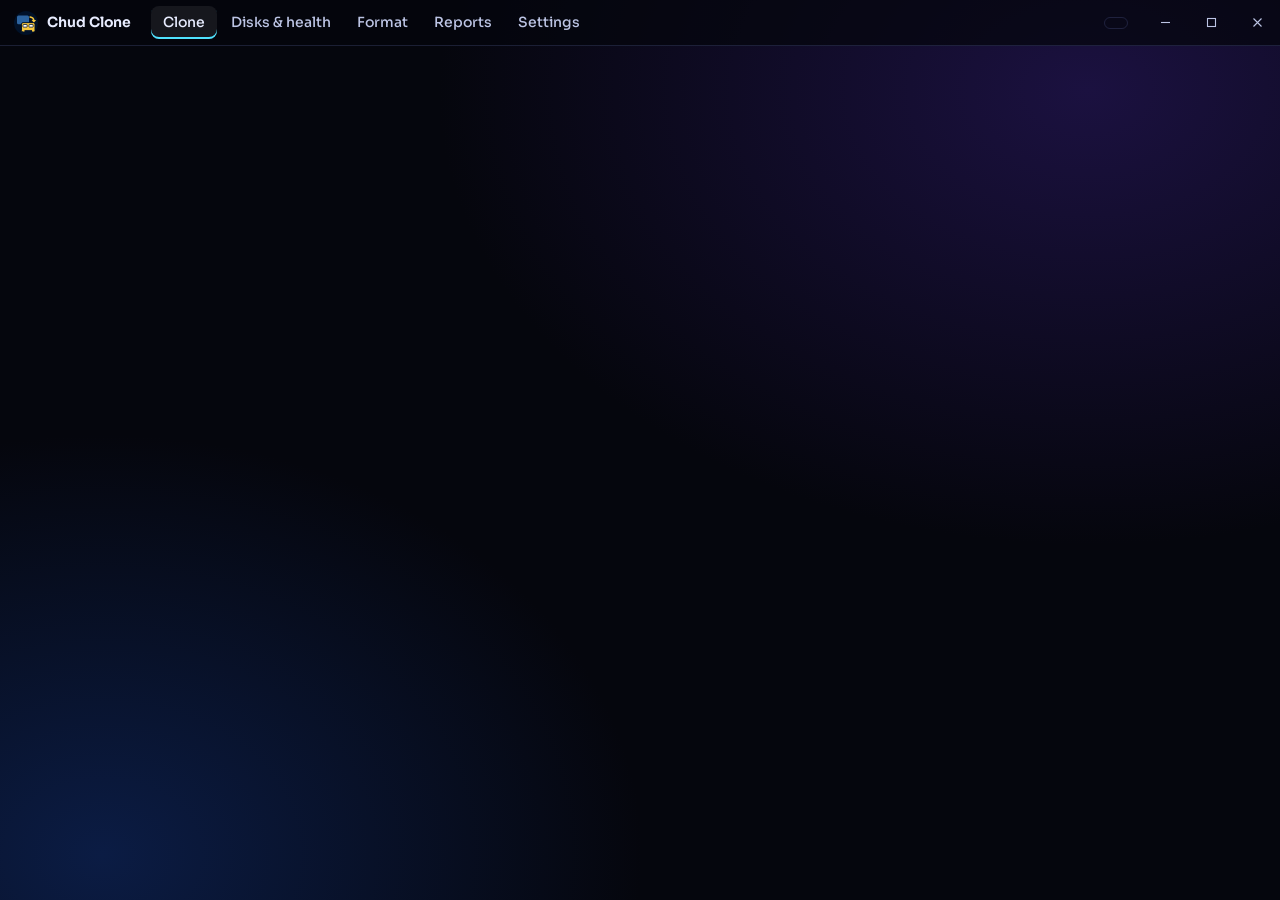
==== commit 2d5d7aa2: "Chud Clone 0.5.0: clone queue, whole-disk formatting, no sleep during work - Several destinations fo" ====
--- a/crates/app/ui/index.html
+++ b/crates/app/ui/index.html
@@ -14,6 +14,7 @@
         <nav>
           <button data-view="clone" class="active" data-fr="Cloner" data-en="Clone">Cloner</button>
           <button data-view="disks" data-fr="Disques et santé" data-en="Disks &amp; health">Disques et santé</button>
+          <button data-view="format" data-fr="Formater" data-en="Format">Formater</button>
           <button data-view="reports" data-fr="Rapports" data-en="Reports">Rapports</button>
           <button data-view="settings" data-fr="Réglages" data-en="Settings">Réglages</button>
         </nav>
--- a/crates/app/ui/style.css
+++ b/crates/app/ui/style.css
@@ -12,15 +12,15 @@
   --void: #05060d;
   --night: #0a0e24;
   --violet-deep: #1a1036;
-  --panel: rgba(10, 13, 32, 0.82);
+  --panel: rgba(12, 15, 34, 0.94);
   --panel-solid: #0d1029;
   --raise: rgba(255, 255, 255, 0.04);
   --raise-2: rgba(255, 255, 255, 0.07);
-  --line: rgba(146, 170, 255, 0.13);
+  --line: rgba(146, 170, 255, 0.16);
   --line-strong: rgba(146, 170, 255, 0.26);
   --text: #e8ecff;
-  --text-2: #a7b0d4;
-  --text-3: #707aa3;
+  --text-2: #bcc4e4;
+  --text-3: #8a93b8;
   --cyan: #4fe3ff;
   --electric: #3a7bff;
   --violet: #9a6bff;
@@ -34,7 +34,7 @@
   --flow: linear-gradient(90deg, var(--cyan), var(--electric) 55%, var(--violet));
   --sans: "Sora Variable", "Segoe UI", system-ui, sans-serif;
   --mono: "JetBrains Mono Variable", "Cascadia Mono", Consolas, monospace;
-  --radius: 14px;
+  --radius: 10px;
 }
 
 * { box-sizing: border-box; }
@@ -43,7 +43,7 @@
   background: radial-gradient(1000px 700px at 85% 10%, #1b1140 0%, transparent 65%), radial-gradient(900px 700px at 8% 95%, #0b1c44 0%, transparent 60%), var(--void);
   color: var(--text);
   font-family: var(--sans);
-  font-size: 13.5px;
+  font-size: 14px;
   line-height: 1.5;
   letter-spacing: -0.005em;
   overflow: hidden;
@@ -89,7 +89,7 @@
 .win svg { width: 11px; height: 11px; }
 
 main#view { flex: 1; min-height: 0; overflow-y: auto; padding: 22px 28px 28px; }
-.page { max-width: 1180px; margin: 0 auto; }
+.page { max-width: 1480px; margin: 0 auto; }
 /* ---------- Screen transition: glitch ----------
    Played once, on the new page only (class set then removed by app.js):
    no vertical shift, the final layout is in place from the first frame. */
@@ -386,3 +386,44 @@
 .about-head { display: flex; align-items: center; gap: 14px; margin-bottom: 14px; }
 .about-head img { width: 64px; height: 64px; flex: none; }
 .about-head b { display: block; font-size: 16px; }
+
+/* ---------- Readability pass: flatter, denser, more technical ---------- */
+.panel h2 { font-family: var(--mono); font-size: 11.5px; letter-spacing: 0.12em; color: var(--text-3); border-bottom: 1px solid var(--line); padding-bottom: 8px; margin-bottom: 12px; }
+.panel { padding: 14px 16px; }
+.page-head h1 { font-size: 20px; }
+.page-head p { font-size: 13px; }
+.disk.selected { box-shadow: 0 0 0 1px var(--cyan); }
+.disk.selected.dest { box-shadow: 0 0 0 1px var(--violet); }
+.disk .sub, .disk .cap span { font-family: var(--mono); font-size: 11.5px; }
+.stat .k, table.t th, .flight .node { font-family: var(--mono); }
+.stat .v { font-family: var(--mono); font-size: 18px; font-weight: 600; }
+table.t td { font-variant-numeric: tabular-nums; }
+table.t tr.sel td { background: rgba(79, 227, 255, 0.06); }
+.btn.primary:hover:not(:disabled), .btn.danger:hover:not(:disabled) { box-shadow: none; filter: brightness(1.08); }
+.flight .node.current .orb { box-shadow: none; }
+.panel.slim { padding: 9px 14px; display: flex; gap: 10px; align-items: center; margin-bottom: 14px; }
+
+/* Clone queue */
+.qtabs { display: flex; flex-wrap: wrap; gap: 6px; margin-bottom: 14px; }
+.qtab { display: inline-flex; align-items: center; gap: 8px; padding: 6px 10px; border: 1px solid var(--line); border-radius: 8px; background: var(--panel); color: var(--text-2); font-size: 12.5px; }
+.qtab.on { border-color: var(--violet); color: var(--text); }
+button.qtab:hover { border-color: var(--line-strong); color: var(--text); }
+.qtab .n { font-family: var(--mono); font-size: 11px; width: 18px; height: 18px; border-radius: 4px; display: grid; place-items: center; background: var(--raise-2); }
+
+/* Danger zone */
+.dz-title { font-family: var(--mono); font-size: 11.5px !important; letter-spacing: 0.12em; text-transform: uppercase; margin-bottom: 8px; }
+.erase-list { margin: 0 0 6px; padding-left: 18px; }
+.erase-list li { margin: 2px 0; }
+.end-opts { gap: 22px; margin-top: 10px; padding-top: 10px; border-top: 1px solid rgba(255, 79, 130, 0.25); }
+
+/* Format */
+.fmt-head { display: flex; gap: 12px; align-items: center; margin-bottom: 10px; }
+.fmt-head .planet { width: 46px; height: 46px; flex: none; }
+.fmt-head .planet svg { width: 100%; height: 100%; overflow: visible; }
+.fmt-grid { display: grid; grid-template-columns: 1fr 1fr 2fr; gap: 12px; margin-top: 14px; }
+.fmt-grid label { display: flex; flex-direction: column; gap: 5px; font-family: var(--mono); font-size: 11.5px; color: var(--text-3); text-transform: uppercase; letter-spacing: 0.06em; }
+.fmt-grid select, .fmt-grid input { font-family: var(--sans); font-size: 14px; color: var(--text); text-transform: none; letter-spacing: 0; }
+.notes { margin: 10px 0 0; padding-left: 18px; color: var(--text-2); font-size: 12.5px; }
+.fmt-steps { margin: 10px 0 0; padding-left: 20px; font-family: var(--mono); font-size: 12.5px; color: var(--text-2); }
+.danger-zone + .panel, .panel + .danger-zone, .panel + .verdict { margin-top: 14px; }
+@media (max-width: 900px) { .fmt-grid { grid-template-columns: 1fr; } }
